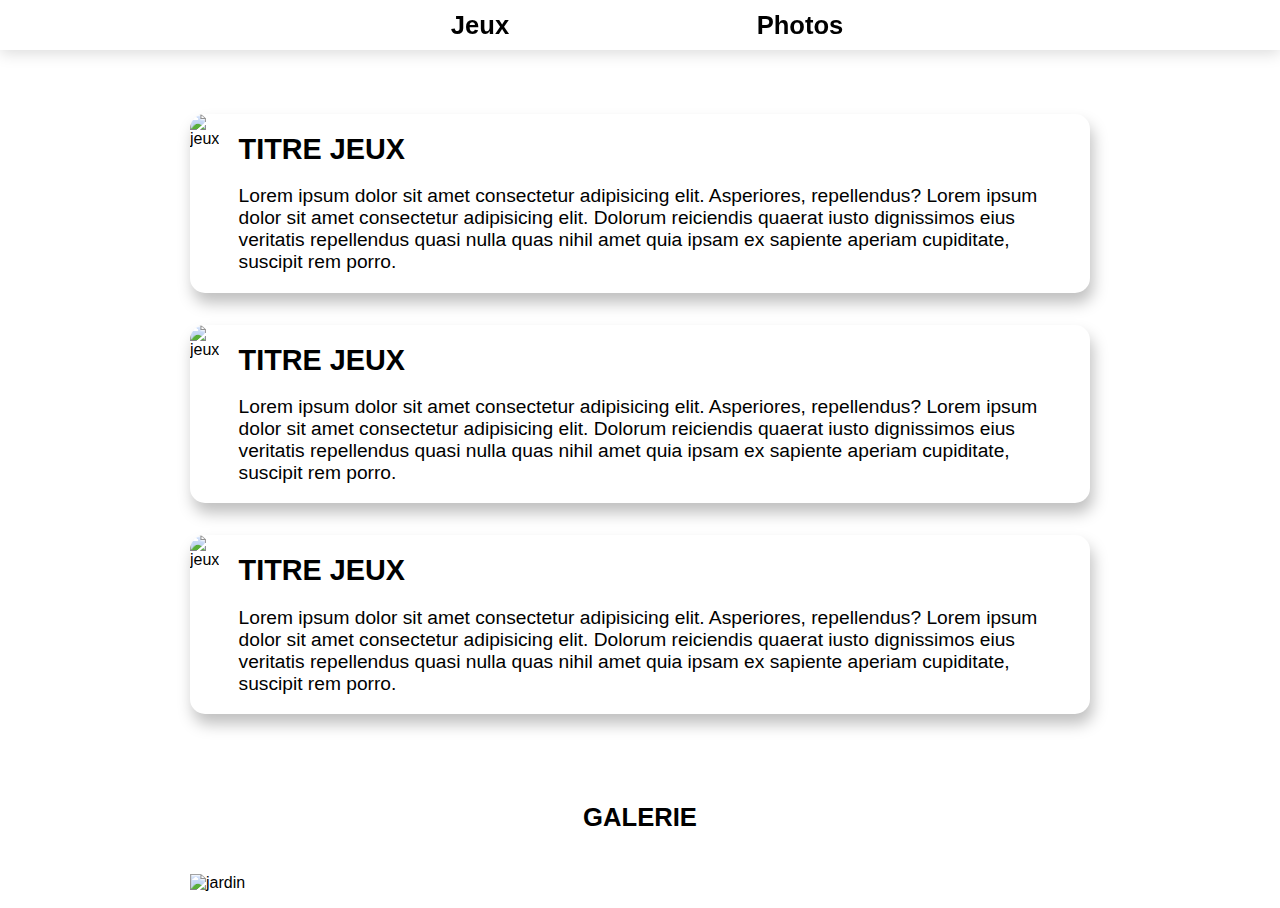
==== index.html @ 8f2888f9 "first commit, html is ok, need to implement photos with JS, css to improve, just the basic with grid" ====
<!DOCTYPE html>
<html lang="en">

<head>
    <meta charset="UTF-8">
    <meta name="viewport" content="width=device-width, initial-scale=1.0">
    <meta http-equiv="X-UA-Compatible" content="ie=edge">
    <link rel="stylesheet" href="main.css">
    <title>Uncle</title>
</head>

<body>
    <div class="nav">
        <ul class="nav__list">
            <li class="nav__list__item"><a class="nav__list__item__link" href="#jeux">Jeux</a></li>
            <li class="nav__list__item"><a class="nav__list__item__link" href="#photos">Photos</a></li>
        </ul>   
    </div>
    <main class="main">
        <section class="jeux" id="jeux">
            <div class="jeux__card">
                <img src="https://picsum.photos/300/200" alt="jeux" class="jeux__card__img">
                <div class="jeux__card__desc">
                    <h2 class="jeux__card__desc__title">titre jeux</h2>
                    <p class="jeux__card__desc__text">Lorem ipsum dolor sit amet consectetur adipisicing elit. Asperiores, repellendus? Lorem ipsum dolor sit amet consectetur adipisicing elit. Dolorum reiciendis quaerat iusto dignissimos eius veritatis repellendus quasi nulla quas nihil amet quia ipsam ex sapiente aperiam cupiditate, suscipit rem porro.</p>
                </div>
            </div>
            <div class="jeux__card">
                <img src="https://picsum.photos/300/200" alt="jeux" class="jeux__card__img">
                <div class="jeux__card__desc">
                    <h2 class="jeux__card__desc__title">titre jeux</h2>
                    <p class="jeux__card__desc__text">Lorem ipsum dolor sit amet consectetur adipisicing elit. Asperiores, repellendus? Lorem ipsum dolor sit amet consectetur adipisicing elit. Dolorum reiciendis quaerat iusto dignissimos eius veritatis repellendus quasi nulla quas nihil amet quia ipsam ex sapiente aperiam cupiditate, suscipit rem porro.</p>
                </div>
            </div>
            <div class="jeux__card">
                <img src="https://picsum.photos/300/200" alt="jeux" class="jeux__card__img">
                <div class="jeux__card__desc">
                    <h2 class="jeux__card__desc__title">titre jeux</h2>
                    <p class="jeux__card__desc__text">Lorem ipsum dolor sit amet consectetur adipisicing elit. Asperiores, repellendus? Lorem ipsum dolor sit amet consectetur adipisicing elit. Dolorum reiciendis quaerat iusto dignissimos eius veritatis repellendus quasi nulla quas nihil amet quia ipsam ex sapiente aperiam cupiditate, suscipit rem porro.</p>
                </div>
            </div>
        </section>
        <h2 class="galerie__title">galerie</h2>
        <section class="galerie" id="photos">
            <div class="galerie__filter">
                <img src="https://picsum.photos/300" alt="jardin" class="galerie__photo">
            </div>
            
        </section>
        <script src="galerie.js"></script>
    </main>
</body>

</html>
---- main.css ----
*, *::after, *::before {
  margin: 0;
  padding: 0;
  -webkit-box-sizing: border-box;
          box-sizing: border-box;
  scroll-behavior: smooth;
}

body {
  font-family: basic-sans, sans-serif;
}

.nav {
  width: 100%;
  height: 50px;
  margin: 0 auto;
  position: -webkit-sticky;
  position: sticky;
  top: 0;
  background: white;
  -webkit-box-shadow: 0 3px 15px rgba(0, 0, 0, 0.15);
          box-shadow: 0 3px 15px rgba(0, 0, 0, 0.15);
}

.nav__list {
  width: 50%;
  height: 100%;
  margin: 0 auto;
  display: -webkit-box;
  display: -ms-flexbox;
  display: flex;
  -webkit-box-orient: horizontal;
  -webkit-box-direction: normal;
      -ms-flex-direction: row;
          flex-direction: row;
  -webkit-box-pack: space-evenly;
      -ms-flex-pack: space-evenly;
          justify-content: space-evenly;
  -webkit-box-align: center;
      -ms-flex-align: center;
          align-items: center;
  list-style-type: none;
}

.nav__list__item {
  width: 100%;
  height: 100%;
}

.nav__list__item__link {
  width: 100%;
  height: 100%;
  display: -webkit-box;
  display: -ms-flexbox;
  display: flex;
  -webkit-box-pack: center;
      -ms-flex-pack: center;
          justify-content: center;
  -webkit-box-align: center;
      -ms-flex-align: center;
          align-items: center;
  font-size: 1.6em;
  font-weight: 600;
  text-decoration: none;
  color: black;
}

.nav__list__item__link:hover {
  background: rgba(0, 0, 0, 0.25);
}

.jeux {
  width: 900px;
  margin: 3em auto;
  display: -ms-grid;
  display: grid;
  grid: auto / 1fr;
}

.jeux__card {
  margin: 1em 0;
  display: -webkit-box;
  display: -ms-flexbox;
  display: flex;
  -webkit-box-orient: horizontal;
  -webkit-box-direction: normal;
      -ms-flex-direction: row;
          flex-direction: row;
  border-radius: 15px;
  -webkit-box-shadow: 3px 10px 15px rgba(0, 0, 0, 0.25);
          box-shadow: 3px 10px 15px rgba(0, 0, 0, 0.25);
}

.jeux__card__img {
  border-top-left-radius: 15px;
  border-bottom-left-radius: 15px;
}

.jeux__card__desc {
  padding: 1em;
  font-size: 1.2em;
}

.jeux__card__desc h2 {
  text-transform: uppercase;
}

.jeux__card__desc p {
  padding-top: 1em;
}

.galerie__title {
  width: 100%;
  padding: 1em;
  text-align: center;
  text-transform: uppercase;
  font-size: 1.6em;
  font-weight: 600;
}

.galerie {
  width: 900px;
  margin: 1em auto;
  display: -ms-grid;
  display: grid;
  grid: auto / 1fr 1fr 1fr;
}
/*# sourceMappingURL=main.css.map */
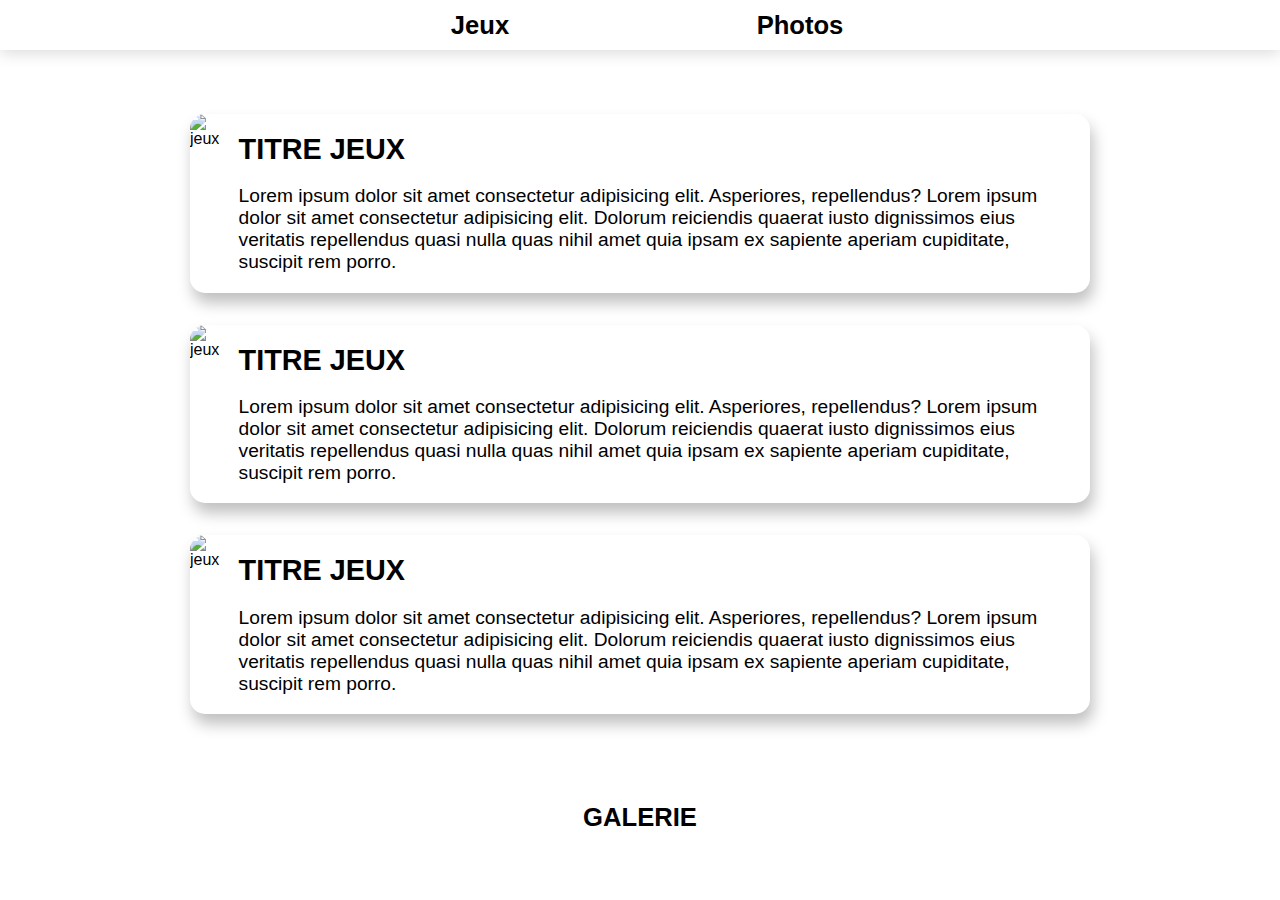
==== commit 88f9a58b: "structure partie jeux OK, galerie vidé car la partie JS se charge de la remplir dynamiquement" ====
--- a/index.html
+++ b/index.html
@@ -42,9 +42,6 @@
         </section>
         <h2 class="galerie__title">galerie</h2>
         <section class="galerie" id="photos">
-            <div class="galerie__filter">
-                <img src="https://picsum.photos/300" alt="jardin" class="galerie__photo">
-            </div>
             
         </section>
         <script src="galerie.js"></script>
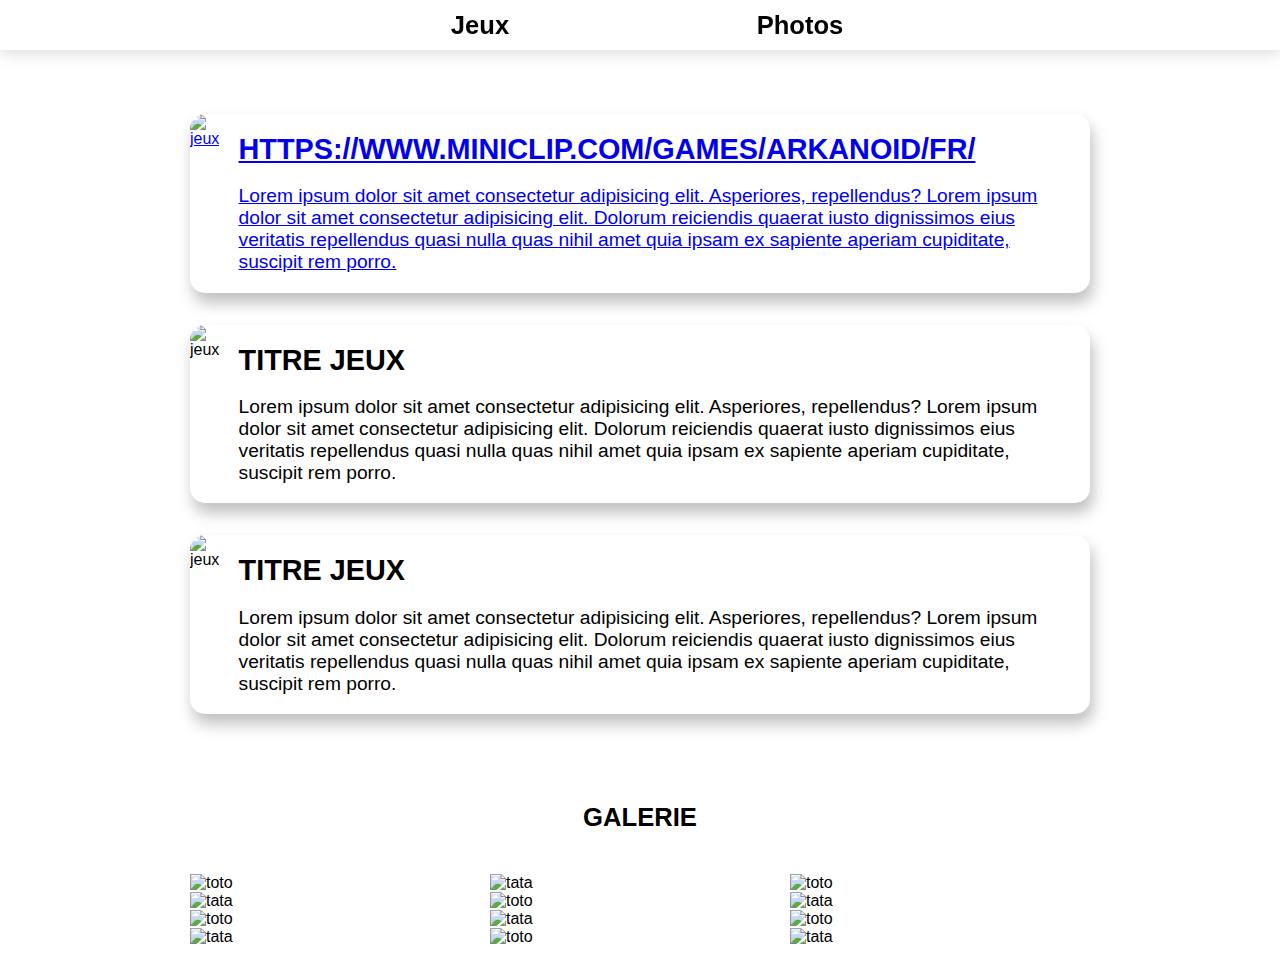
==== commit ad8d037c: "modifying jeux__card class to make it an anchor to redirec to jeu.html wich will hold a game" ====
--- a/index.html
+++ b/index.html
@@ -18,13 +18,13 @@
     </div>
     <main class="main">
         <section class="jeux" id="jeux">
-            <div class="jeux__card">
+            <a href="jeu.html" class="jeux__card">
                 <img src="https://picsum.photos/300/200" alt="jeux" class="jeux__card__img">
                 <div class="jeux__card__desc">
-                    <h2 class="jeux__card__desc__title">titre jeux</h2>
+                    <h2 class="jeux__card__desc__title">https://www.miniclip.com/games/arkanoid/fr/</h2>
                     <p class="jeux__card__desc__text">Lorem ipsum dolor sit amet consectetur adipisicing elit. Asperiores, repellendus? Lorem ipsum dolor sit amet consectetur adipisicing elit. Dolorum reiciendis quaerat iusto dignissimos eius veritatis repellendus quasi nulla quas nihil amet quia ipsam ex sapiente aperiam cupiditate, suscipit rem porro.</p>
                 </div>
-            </div>
+            </a>
             <div class="jeux__card">
                 <img src="https://picsum.photos/300/200" alt="jeux" class="jeux__card__img">
                 <div class="jeux__card__desc">
@@ -44,7 +44,8 @@
         <section class="galerie" id="photos">
             
         </section>
-        <script src="galerie.js"></script>
+        <script defer src="variables.js"></script>
+        <script defer  src="galerie.js"></script>
     </main>
 </body>
 
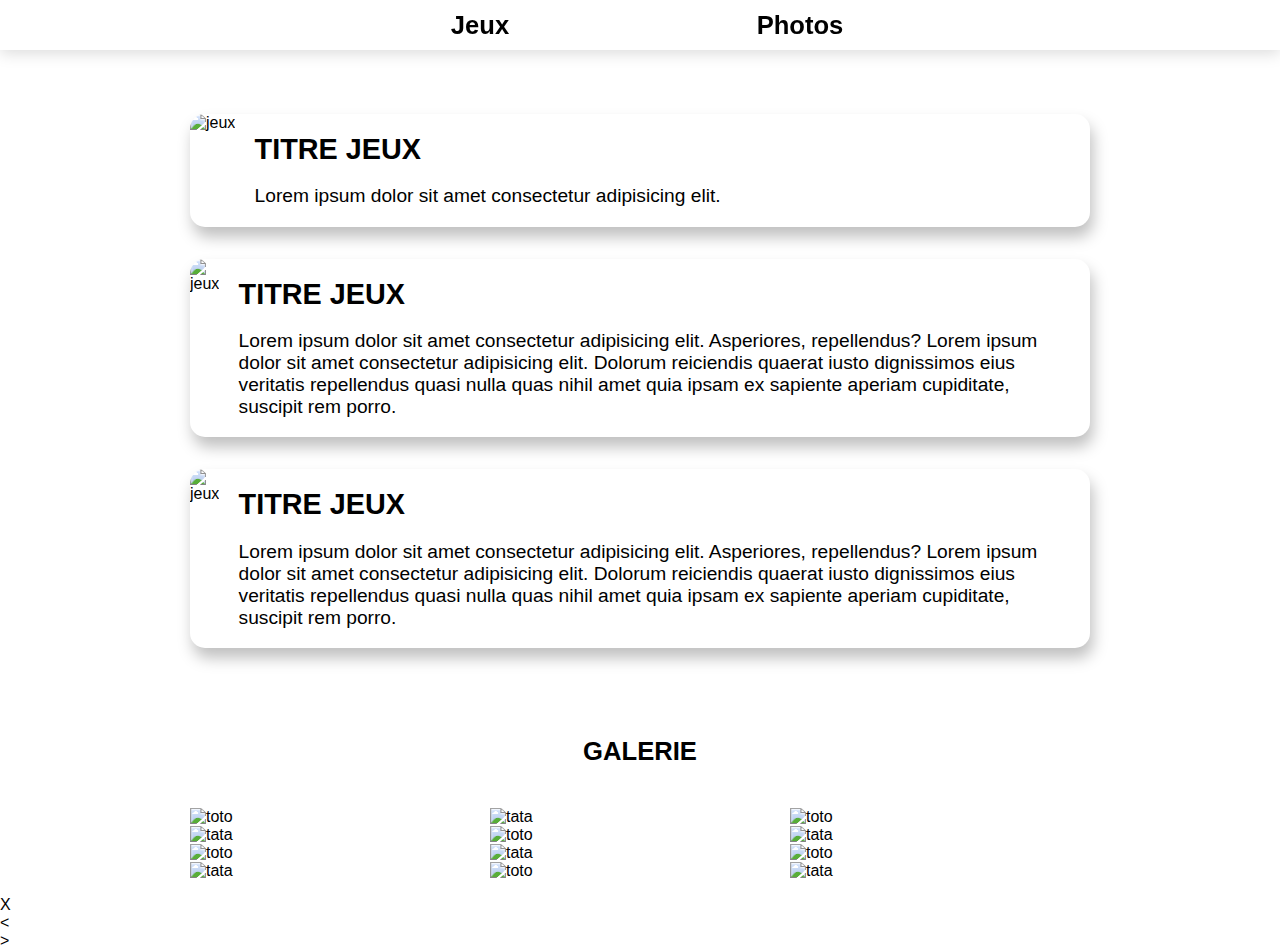
==== commit a865a419: "add lightbox section. jeux__card move from div to anchor" ====
--- a/index.html
+++ b/index.html
@@ -6,6 +6,7 @@
     <meta name="viewport" content="width=device-width, initial-scale=1.0">
     <meta http-equiv="X-UA-Compatible" content="ie=edge">
     <link rel="stylesheet" href="main.css">
+    <link href="https://fonts.googleapis.com/css?family=Blinker&display=swap" rel="stylesheet">
     <title>Uncle</title>
 </head>
 
@@ -19,33 +20,46 @@
     <main class="main">
         <section class="jeux" id="jeux">
             <a href="jeu.html" class="jeux__card">
-                <img src="https://picsum.photos/300/200" alt="jeux" class="jeux__card__img">
+                <img src="https://picsum.photos/200" alt="jeux" class="jeux__card__img">
                 <div class="jeux__card__desc">
-                    <h2 class="jeux__card__desc__title">https://www.miniclip.com/games/arkanoid/fr/</h2>
-                    <p class="jeux__card__desc__text">Lorem ipsum dolor sit amet consectetur adipisicing elit. Asperiores, repellendus? Lorem ipsum dolor sit amet consectetur adipisicing elit. Dolorum reiciendis quaerat iusto dignissimos eius veritatis repellendus quasi nulla quas nihil amet quia ipsam ex sapiente aperiam cupiditate, suscipit rem porro.</p>
+                    <h2 class="jeux__card__desc__title">titre jeux</h2>
+                    <p class="jeux__card__desc__text">Lorem ipsum dolor sit amet consectetur adipisicing elit. </p>
                 </div>
             </a>
-            <div class="jeux__card">
-                <img src="https://picsum.photos/300/200" alt="jeux" class="jeux__card__img">
+            <a href="jeu.html" class="jeux__card">
+                <img src="https://picsum.photos/200" alt="jeux" class="jeux__card__img">
                 <div class="jeux__card__desc">
                     <h2 class="jeux__card__desc__title">titre jeux</h2>
                     <p class="jeux__card__desc__text">Lorem ipsum dolor sit amet consectetur adipisicing elit. Asperiores, repellendus? Lorem ipsum dolor sit amet consectetur adipisicing elit. Dolorum reiciendis quaerat iusto dignissimos eius veritatis repellendus quasi nulla quas nihil amet quia ipsam ex sapiente aperiam cupiditate, suscipit rem porro.</p>
                 </div>
-            </div>
-            <div class="jeux__card">
-                <img src="https://picsum.photos/300/200" alt="jeux" class="jeux__card__img">
+            </a>
+            <a href="jeu.html" class="jeux__card">
+                <img src="https://picsum.photos/200" alt="jeux" class="jeux__card__img">
                 <div class="jeux__card__desc">
                     <h2 class="jeux__card__desc__title">titre jeux</h2>
                     <p class="jeux__card__desc__text">Lorem ipsum dolor sit amet consectetur adipisicing elit. Asperiores, repellendus? Lorem ipsum dolor sit amet consectetur adipisicing elit. Dolorum reiciendis quaerat iusto dignissimos eius veritatis repellendus quasi nulla quas nihil amet quia ipsam ex sapiente aperiam cupiditate, suscipit rem porro.</p>
                 </div>
-            </div>
+            </a>
         </section>
         <h2 class="galerie__title">galerie</h2>
         <section class="galerie" id="photos">
-            
         </section>
+        
+        <section class="lightbox">
+            <nav class="lightbox__nav">
+                <ul>
+                    <li class="lightbox__close">X</li>
+                </ul>
+            </nav>
+            <div class="lightbox__container">
+                <div class="left">&lt</div>
+                <div class="lightbox__container__photo"></div>
+                <div class="right">&gt</div>
+            </div>
+        </section>
+
         <script defer src="variables.js"></script>
-        <script defer  src="galerie.js"></script>
+        <script defer src="galerie.js"></script>
     </main>
 </body>
 
--- a/main.css
+++ b/main.css
@@ -89,6 +89,17 @@
   border-radius: 15px;
   -webkit-box-shadow: 3px 10px 15px rgba(0, 0, 0, 0.25);
           box-shadow: 3px 10px 15px rgba(0, 0, 0, 0.25);
+  color: black;
+  text-decoration: none;
+  -webkit-transition: all 300ms ease-in-out;
+  transition: all 300ms ease-in-out;
+}
+
+.jeux__card:hover {
+  -webkit-transform: translateY(-10px) scale(1.05);
+          transform: translateY(-10px) scale(1.05);
+  -webkit-box-shadow: 3px 10px 45px rgba(0, 0, 0, 0.25);
+          box-shadow: 3px 10px 45px rgba(0, 0, 0, 0.25);
 }
 
 .jeux__card__img {
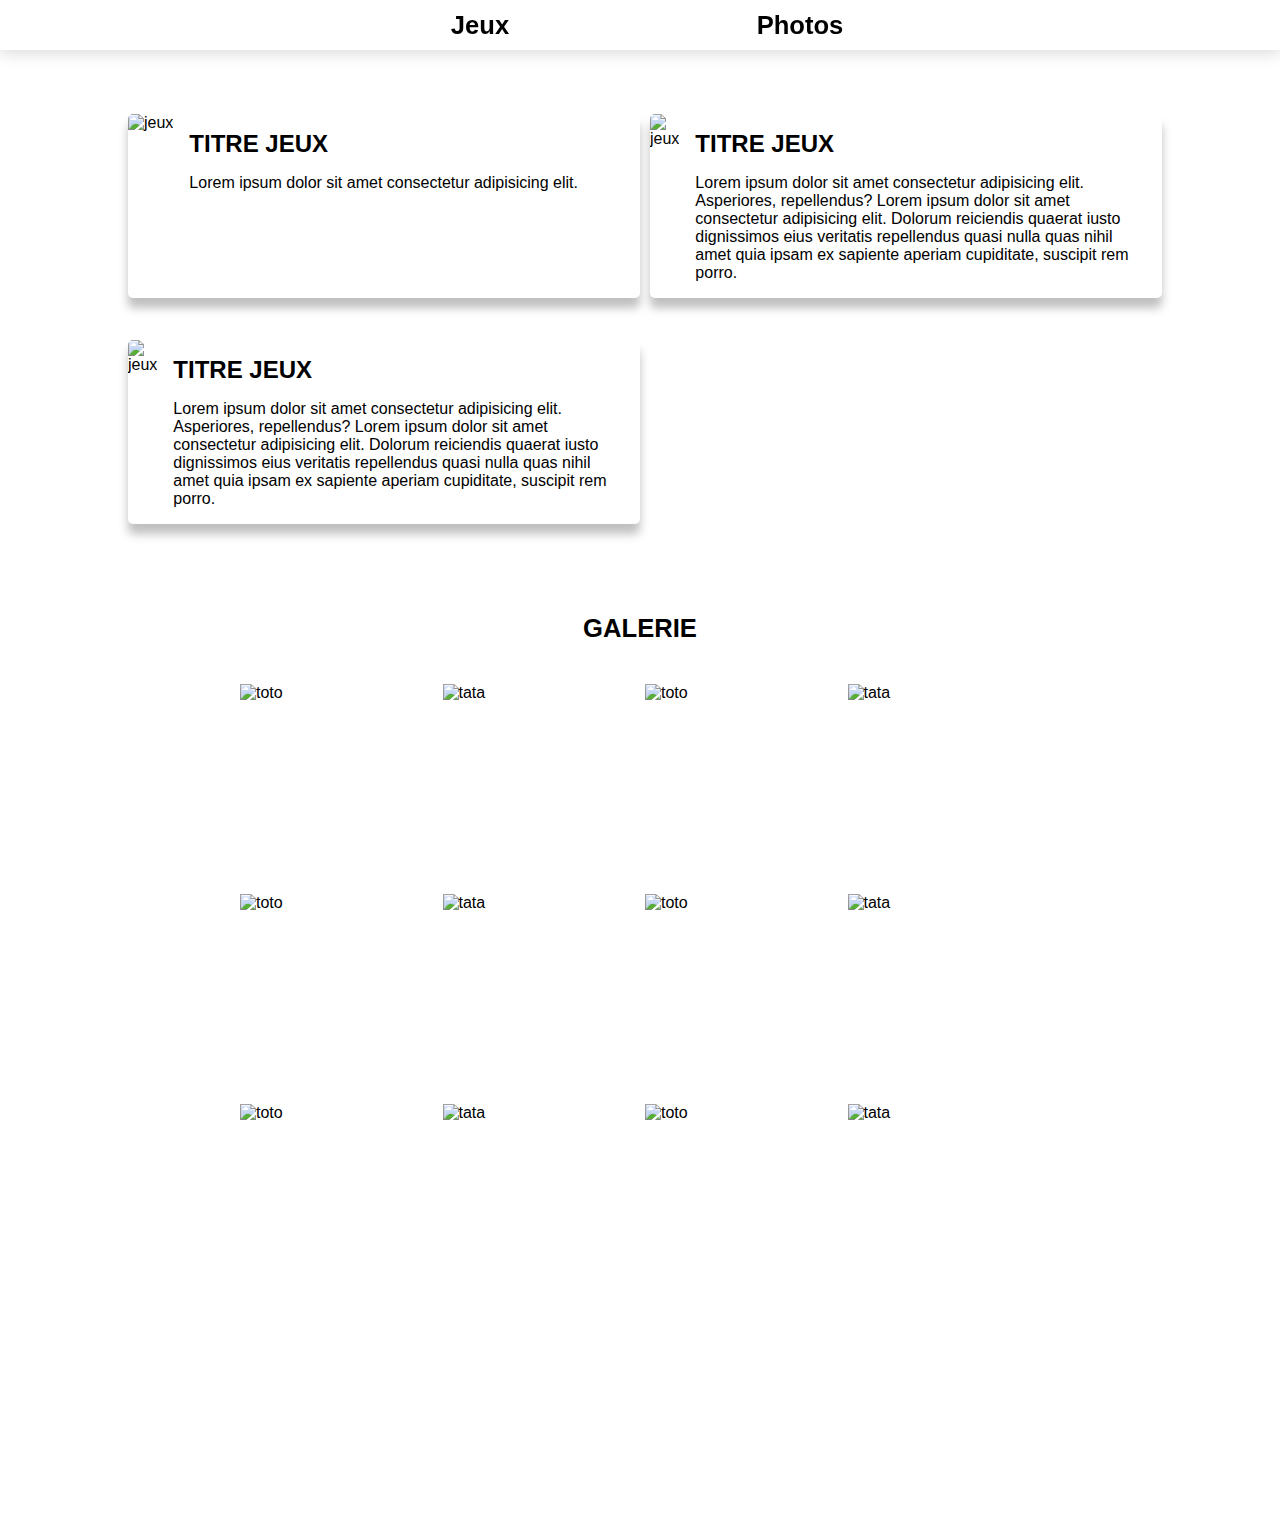
==== commit 4d809bd6: "add a figure for the lightbox to have some text under the image" ====
--- a/index.html
+++ b/index.html
@@ -52,9 +52,12 @@
                 </ul>
             </nav>
             <div class="lightbox__container">
-                <div class="left">&lt</div>
-                <div class="lightbox__container__photo"></div>
-                <div class="right">&gt</div>
+                <div class="lightbox__left">&lt</div>
+                <figure class="lightbox__center">
+                    <img src="# " alt="default" class="lightbox__container__photo" name="default">
+                    <p class="caption">test</p>
+                </figure>
+                <div class="lightbox__right">&gt</div>
             </div>
         </section>
 
--- a/main.css
+++ b/main.css
@@ -11,6 +11,7 @@
 }
 
 .nav {
+  z-index: 1;
   width: 100%;
   height: 50px;
   margin: 0 auto;
@@ -70,14 +71,20 @@
 }
 
 .jeux {
-  width: 900px;
+  width: 80%;
   margin: 3em auto;
   display: -ms-grid;
   display: grid;
-  grid: auto / 1fr;
+  -ms-grid-columns: 50% 50%;
+      grid-template-columns: 50% 50%;
+  -ms-grid-rows: auto;
+      grid-template-rows: auto;
+  grid-gap: 10px;
 }
 
 .jeux__card {
+  display: block;
+  width: 100%;
   margin: 1em 0;
   display: -webkit-box;
   display: -ms-flexbox;
@@ -86,30 +93,29 @@
   -webkit-box-direction: normal;
       -ms-flex-direction: row;
           flex-direction: row;
-  border-radius: 15px;
-  -webkit-box-shadow: 3px 10px 15px rgba(0, 0, 0, 0.25);
-          box-shadow: 3px 10px 15px rgba(0, 0, 0, 0.25);
+  border-radius: 5px;
+  -webkit-box-shadow: 0px 10px 10px rgba(0, 0, 0, 0.25);
+          box-shadow: 0px 10px 10px rgba(0, 0, 0, 0.25);
   color: black;
   text-decoration: none;
-  -webkit-transition: all 300ms ease-in-out;
-  transition: all 300ms ease-in-out;
+  -webkit-transition: all 250ms ease-in-out;
+  transition: all 250ms ease-in-out;
 }
 
 .jeux__card:hover {
-  -webkit-transform: translateY(-10px) scale(1.05);
-          transform: translateY(-10px) scale(1.05);
-  -webkit-box-shadow: 3px 10px 45px rgba(0, 0, 0, 0.25);
-          box-shadow: 3px 10px 45px rgba(0, 0, 0, 0.25);
+  -webkit-transform: translateY(-10px);
+          transform: translateY(-10px);
+  -webkit-box-shadow: 0px 20px 10px rgba(0, 0, 0, 0.25);
+          box-shadow: 0px 20px 10px rgba(0, 0, 0, 0.25);
 }
 
 .jeux__card__img {
-  border-top-left-radius: 15px;
-  border-bottom-left-radius: 15px;
+  border-top-left-radius: 5px;
+  border-bottom-left-radius: 5px;
 }
 
 .jeux__card__desc {
   padding: 1em;
-  font-size: 1.2em;
 }
 
 .jeux__card__desc h2 {
@@ -130,10 +136,105 @@
 }
 
 .galerie {
-  width: 900px;
+  width: 800px;
   margin: 1em auto;
   display: -ms-grid;
   display: grid;
-  grid: auto / 1fr 1fr 1fr;
+  grid: repeat(4, 200px)/1fr 1fr 1fr 1fr;
+  grid-gap: 10px;
+}
+
+.galerie__photoContainer {
+  overflow: hidden;
+}
+
+.galerie__photoContainer img {
+  display: block;
+  -webkit-transition: all 400ms ease-in-out;
+  transition: all 400ms ease-in-out;
+}
+
+.galerie__photoContainer img:hover {
+  cursor: pointer;
+  -webkit-transform: scale(1.1);
+          transform: scale(1.1);
+}
+
+.lightbox {
+  display: none;
+  width: 100%;
+  height: 100vh;
+  background: black;
+  color: white;
+}
+
+.lightbox__nav {
+  width: 100%;
+  position: fixed;
+  top: 0;
+  z-index: 1;
+  display: -webkit-box;
+  display: -ms-flexbox;
+  display: flex;
+  -webkit-box-orient: horizontal;
+  -webkit-box-direction: reverse;
+      -ms-flex-direction: row-reverse;
+          flex-direction: row-reverse;
+}
+
+.lightbox__nav ul {
+  list-style-type: none;
+}
+
+.lightbox__nav li {
+  padding: 0.5em 1em;
+  opacity: 0.75;
+}
+
+.lightbox__nav li:hover {
+  cursor: pointer;
+  opacity: 1;
+}
+
+.lightbox__nav .lightbox__close {
+  font-size: 26px;
+  font-weight: 700;
+  font-family: 'Blinker', sans-serif;
+}
+
+.lightbox__container {
+  width: 100%;
+  height: calc(100% - 18px);
+  display: -webkit-box;
+  display: -ms-flexbox;
+  display: flex;
+  -webkit-box-orient: horizontal;
+  -webkit-box-direction: normal;
+      -ms-flex-direction: row;
+          flex-direction: row;
+  -webkit-box-pack: justify;
+      -ms-flex-pack: justify;
+          justify-content: space-between;
+  -webkit-box-align: center;
+      -ms-flex-align: center;
+          align-items: center;
+}
+
+.lightbox__container .left, .lightbox__container .right {
+  font-size: 36px;
+  font-weight: 600;
+  padding: 0.2em;
+  opacity: 0.75;
+}
+
+.lightbox__container .left:hover,
+.lightbox__container .right:hover {
+  cursor: pointer;
+  opacity: 1;
+}
+
+.lightbox__container__photo {
+  width: 300px;
+  height: 300px;
 }
 /*# sourceMappingURL=main.css.map */